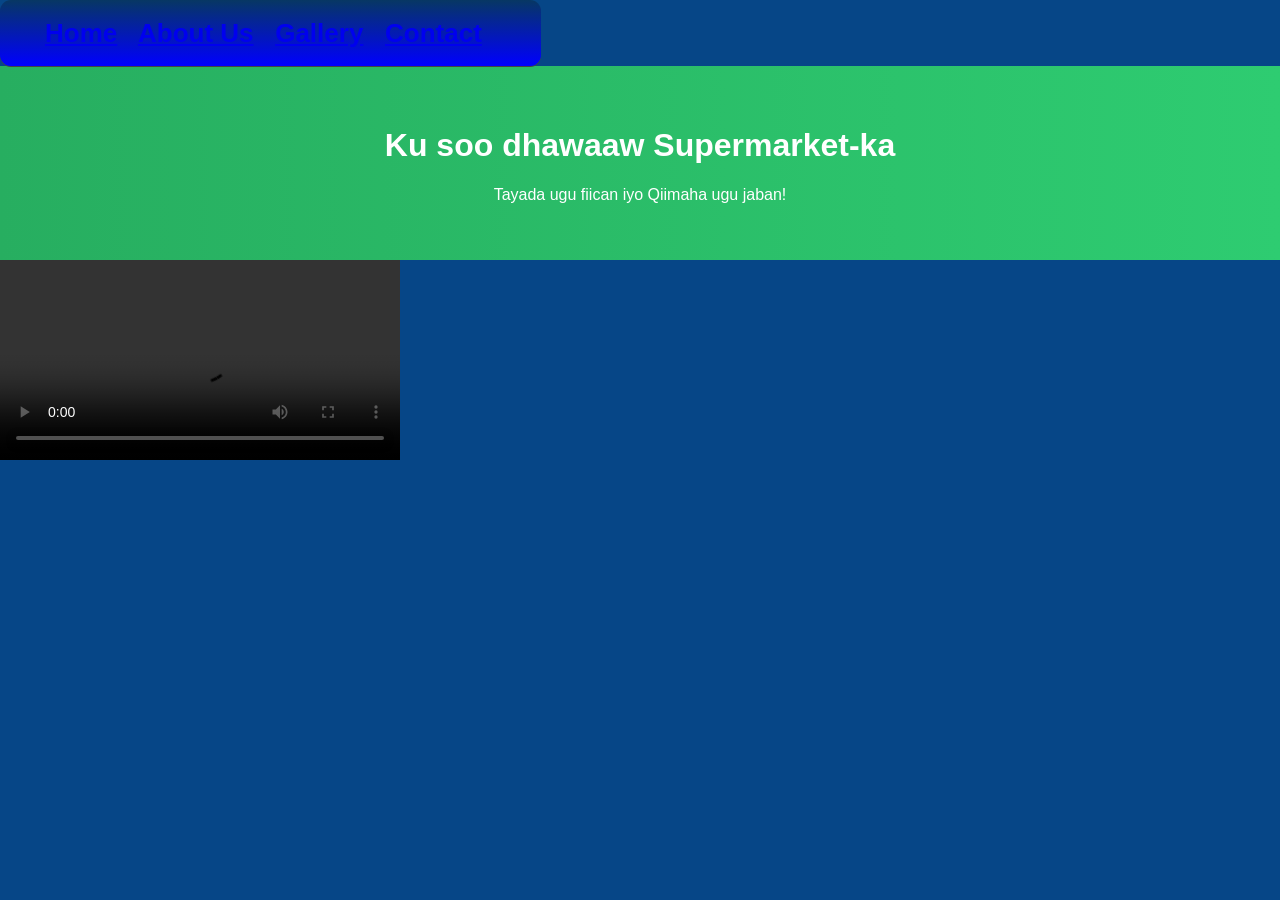
==== index.html @ b855b562 "Add files via upload" ====
<!DOCTYPE html>
<html lang="so">
<head>
    <meta charset="UTF-8">
    <title> Aran Supermarket</title>
    <link rel="stylesheet" href="style.css">
</head>
<body>
    <nav class="my_button">
        <a href="index.html">Home</a>&nbsp;&nbsp;
        <a href="about.html">About Us</a>&nbsp;&nbsp;
        <a href="gallery.html">Gallery</a>&nbsp;&nbsp;
        <a href="contact.html">Contact</a>&nbsp;&nbsp;
    </nav>

    <header id="gradient-header">
        <h1>Ku soo dhawaaw Supermarket-ka</h1>
        <p>Tayada ugu fiican iyo Qiimaha ugu jaban!</p>
        
    </header>
     <video width="400" height="200" controls> 
        <source src="Video/5bcda029-5788-4728-93ee-8280365a0a05.mp4">
     </video>
</body>
</html>
---- style.css ----
header{
    background-color: bisque;
    
}
style{
    background-color: #2ecc71;
}
body {
    font-family: 'Segoe UI', sans-serif;
    margin: 0;
    padding: 0;
    background-color: #064687;
}


#gradient-header {
    background: linear-gradient(to right, #27ae60, #2ecc71);
    color: white;
    padding: 40px;
    text-align: center;
}


body{
    background-image: url('Image/photo-1542838132-92c53300491e.avif');
    background-size: cover;
    background-attachment: fixed;
    min-height: 100vh;
}


nav {
    background: #333;
    padding: 15px;
    text-align: center;
    position: sticky;
    top: 0;
    z-index: 1000;
}

nav a img {
    width: 110px;
    height: auto;
    margin: 5px;
    transition: 0.3s;
}

nav a img:hover { transform: scale(1.1); }


.product-grid {
    display: grid;
    grid-template-columns: repeat(auto-fit, minmax(200px, 1fr));
    gap: 20px;
    padding: 20px;
}

.product-card {
    background: white;
    border-radius: 10px;
    padding: 15px;
    box-shadow: 0 4px 6px rgba(0,0,0,0.1);
    text-align: center;
}

.product-card img {
    width: 100%;
    height: 150px;
    object-fit: contain;
}

.my_button {
    background:    #073763;
background:    linear-gradient(#073763, #0000ff);
border-radius: 11px;
box-shadow:    0 1px #444444;
padding:       20px 45px;
color:         #ffffff;
display:       inline-block;
font:          normal bold 26px/1 "Open Sans", sans-serif;
text-align:    center;
}
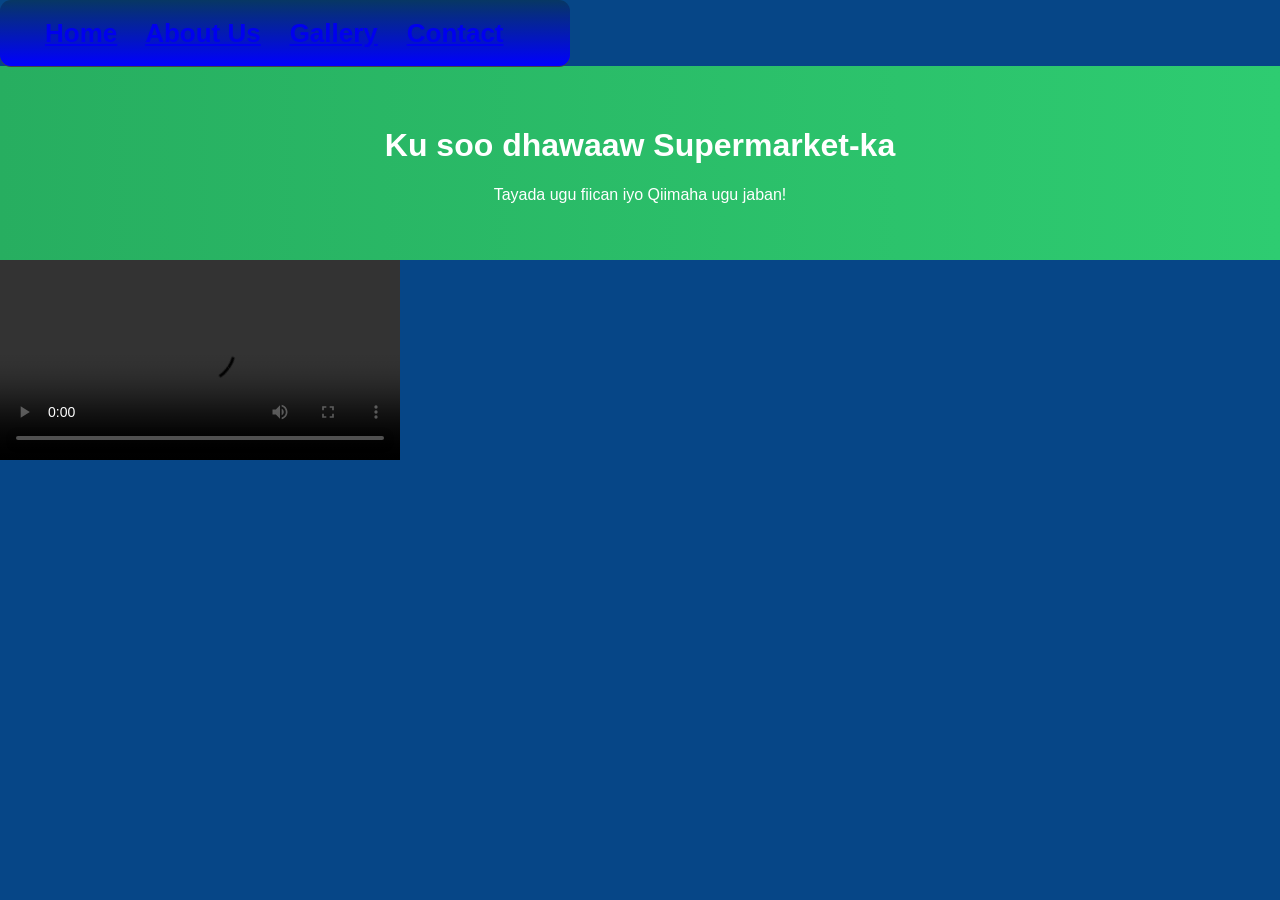
==== commit e3cb7aea: "Update index.html" ====
--- a/index.html
+++ b/index.html
@@ -7,10 +7,10 @@
 </head>
 <body>
     <nav class="my_button">
-        <a href="index.html">Home</a>&nbsp;&nbsp;
-        <a href="about.html">About Us</a>&nbsp;&nbsp;
-        <a href="gallery.html">Gallery</a>&nbsp;&nbsp;
-        <a href="contact.html">Contact</a>&nbsp;&nbsp;
+        <a href="index.html">Home</a> &nbsp;&nbsp;
+        <a href="about.html">About Us</a> &nbsp;&nbsp;
+        <a href="gallery.html">Gallery</a> &nbsp;&nbsp;
+        <a href="contact.html">Contact</a> &nbsp;&nbsp;
     </nav>
 
     <header id="gradient-header">
@@ -22,4 +22,4 @@
         <source src="Video/5bcda029-5788-4728-93ee-8280365a0a05.mp4">
      </video>
 </body>
-</html>+</html>
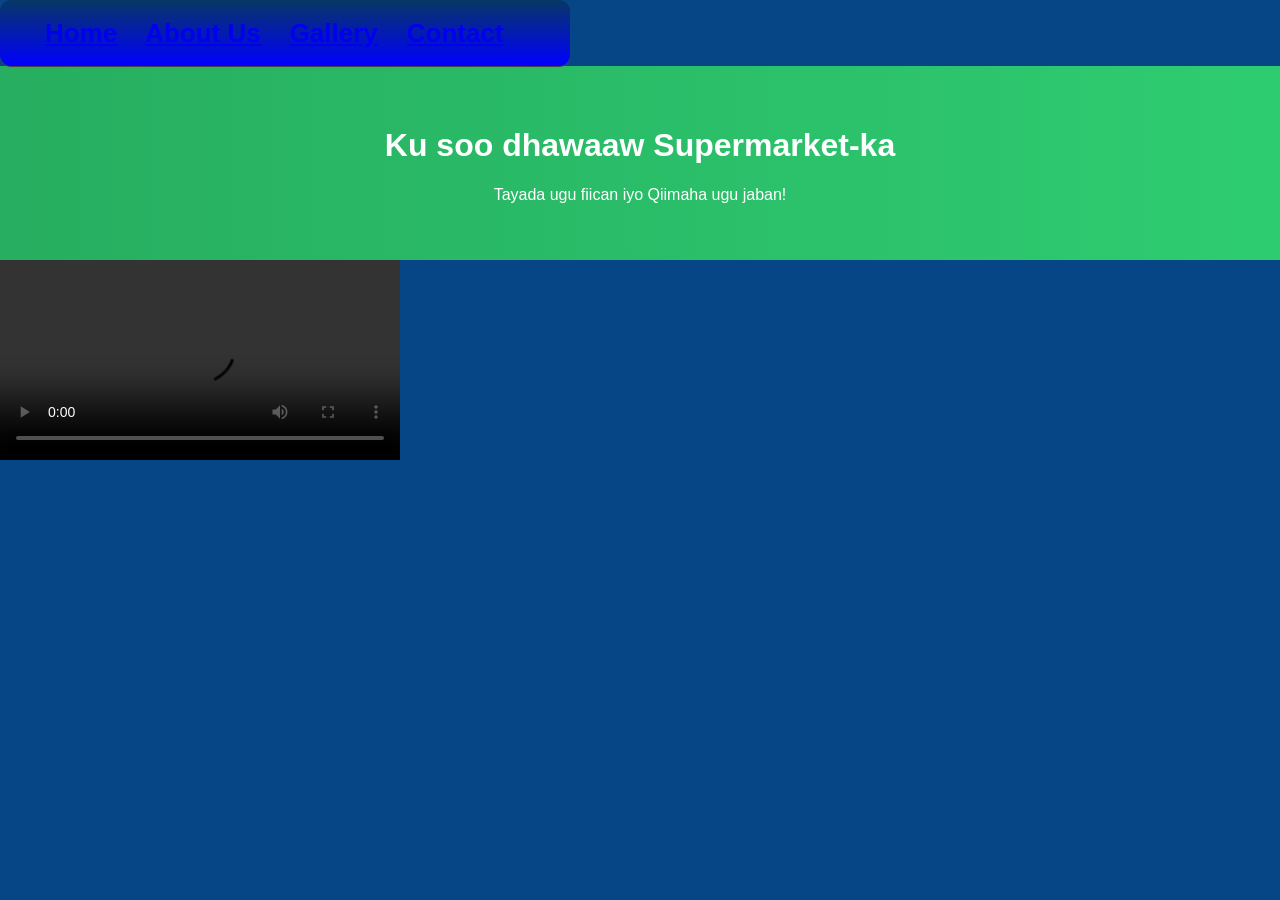
==== commit c5c870fa: "Update index.html" ====
--- a/index.html
+++ b/index.html
@@ -19,7 +19,7 @@
         
     </header>
      <video width="400" height="200" controls> 
-        <source src="Video/5bcda029-5788-4728-93ee-8280365a0a05.mp4">
+        <source src="5bcda029-5788-4728-93ee-8280365a0a05.mp4">
      </video>
 </body>
 </html>
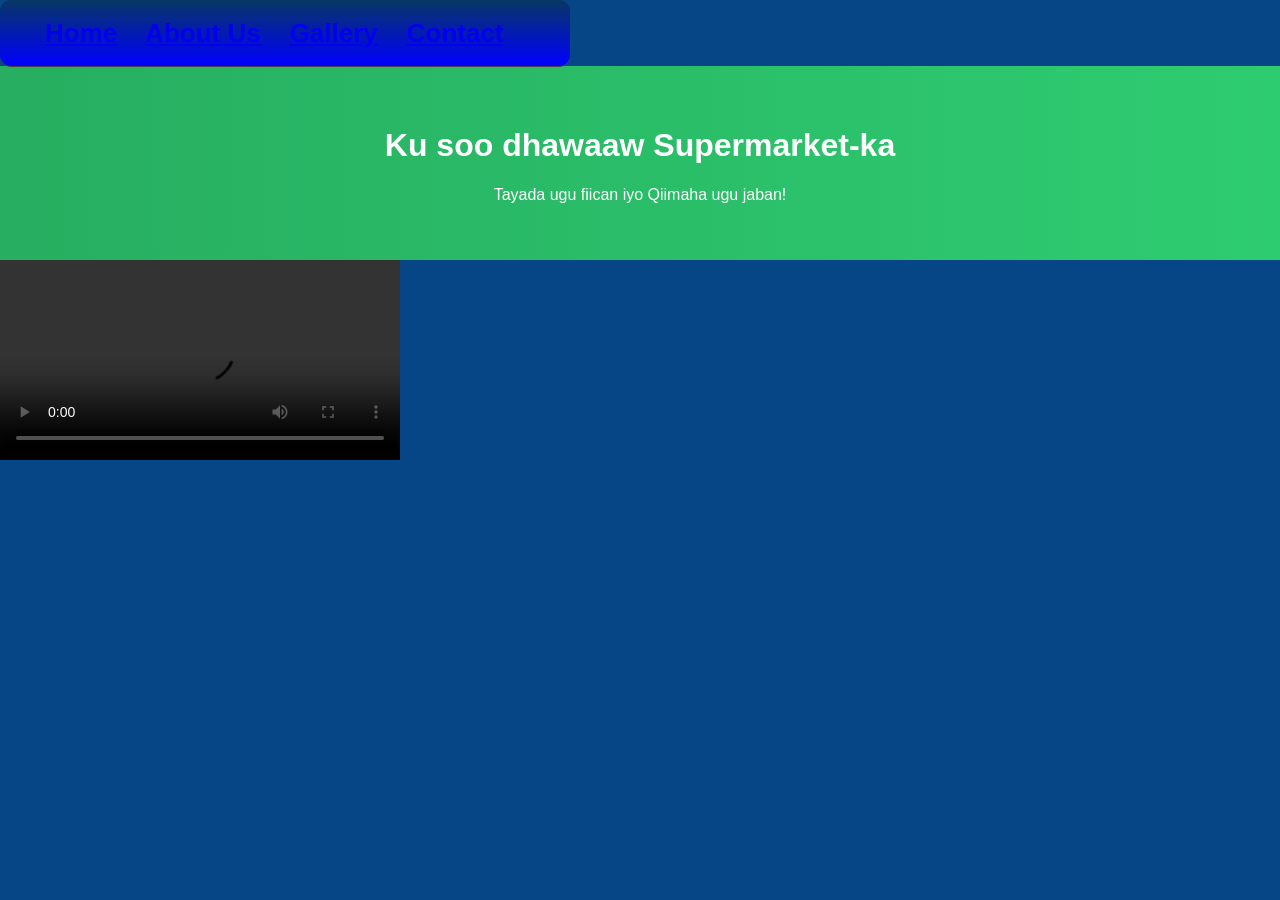
==== commit 16087949: "Update index.html" ====
--- a/index.html
+++ b/index.html
@@ -18,8 +18,7 @@
         <p>Tayada ugu fiican iyo Qiimaha ugu jaban!</p>
         
     </header>
-     <video width="400" height="200" controls> 
-        <source src="5bcda029-5788-4728-93ee-8280365a0a05.mp4">
-     </video>
+     <video src="5bcda029-5788-4728-93ee-8280365a0a05.mp4" width="400" height="200" controls> 
+        
 </body>
 </html>
